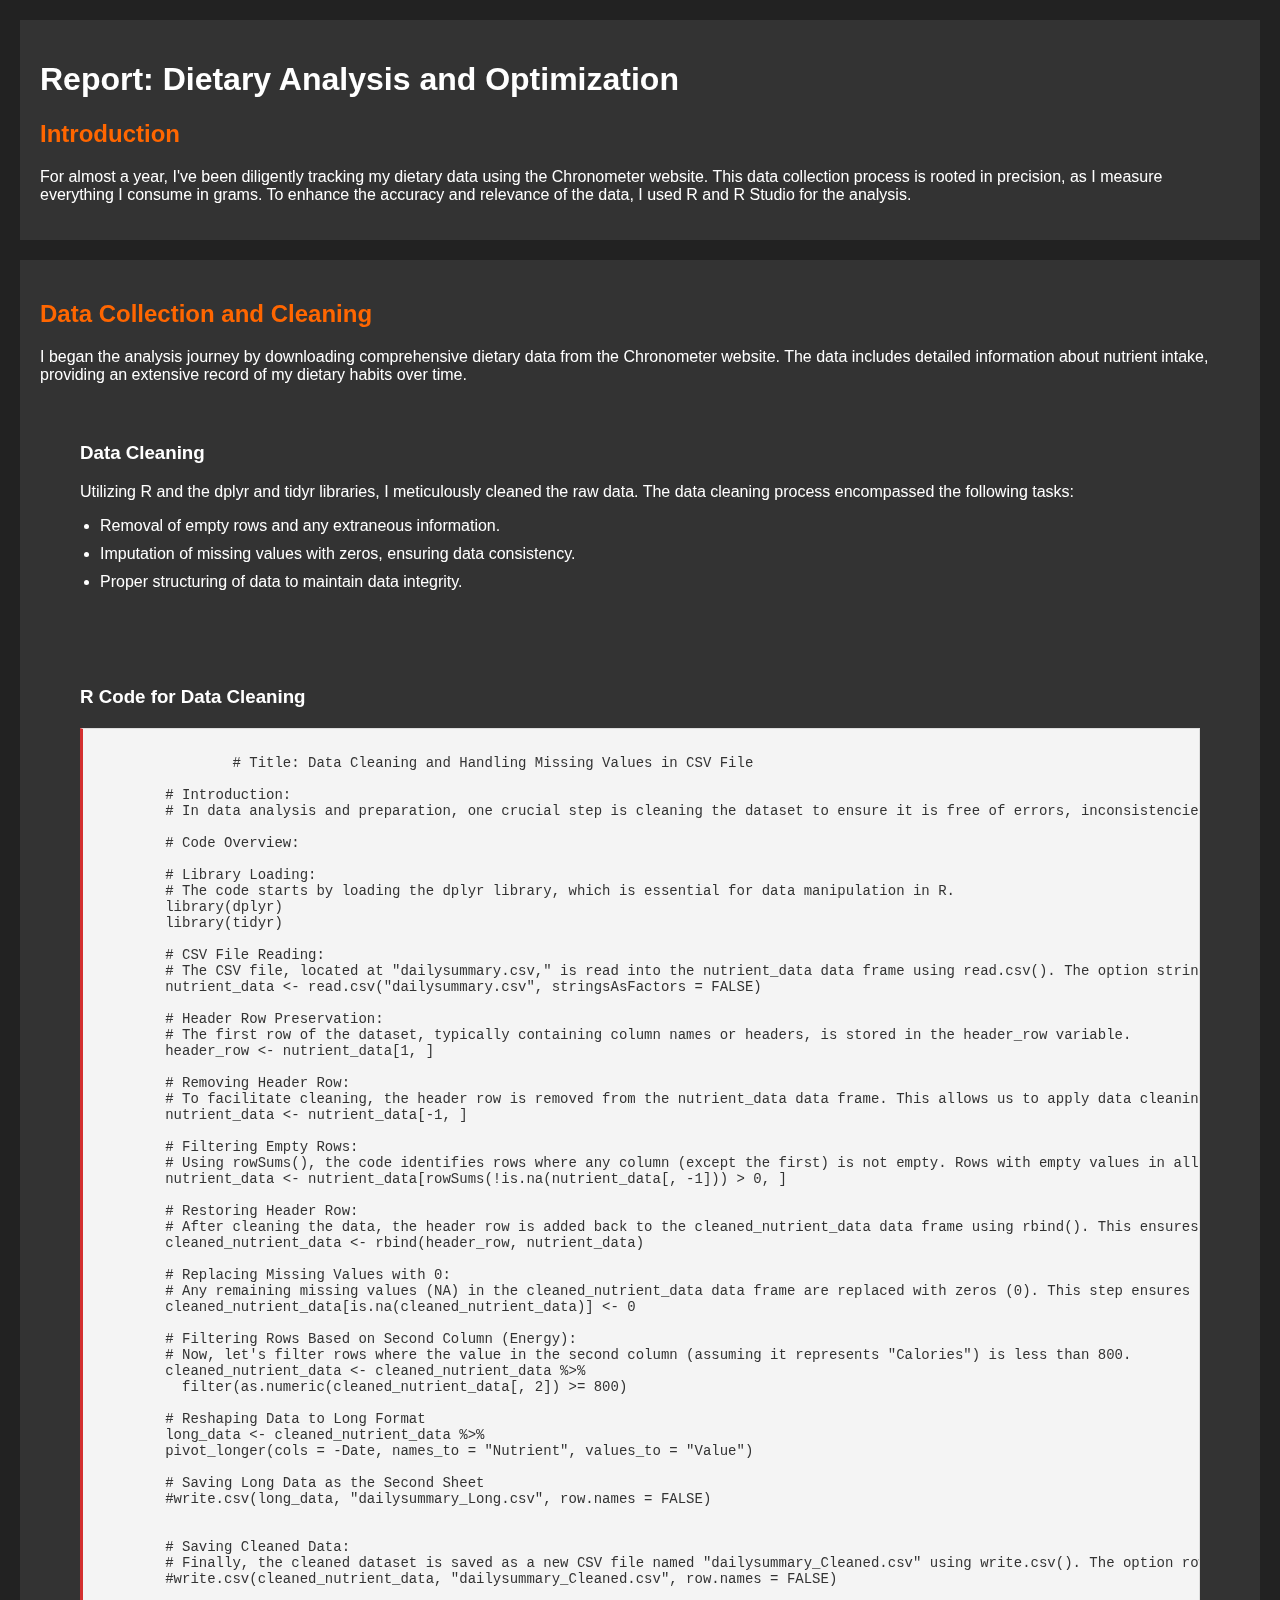
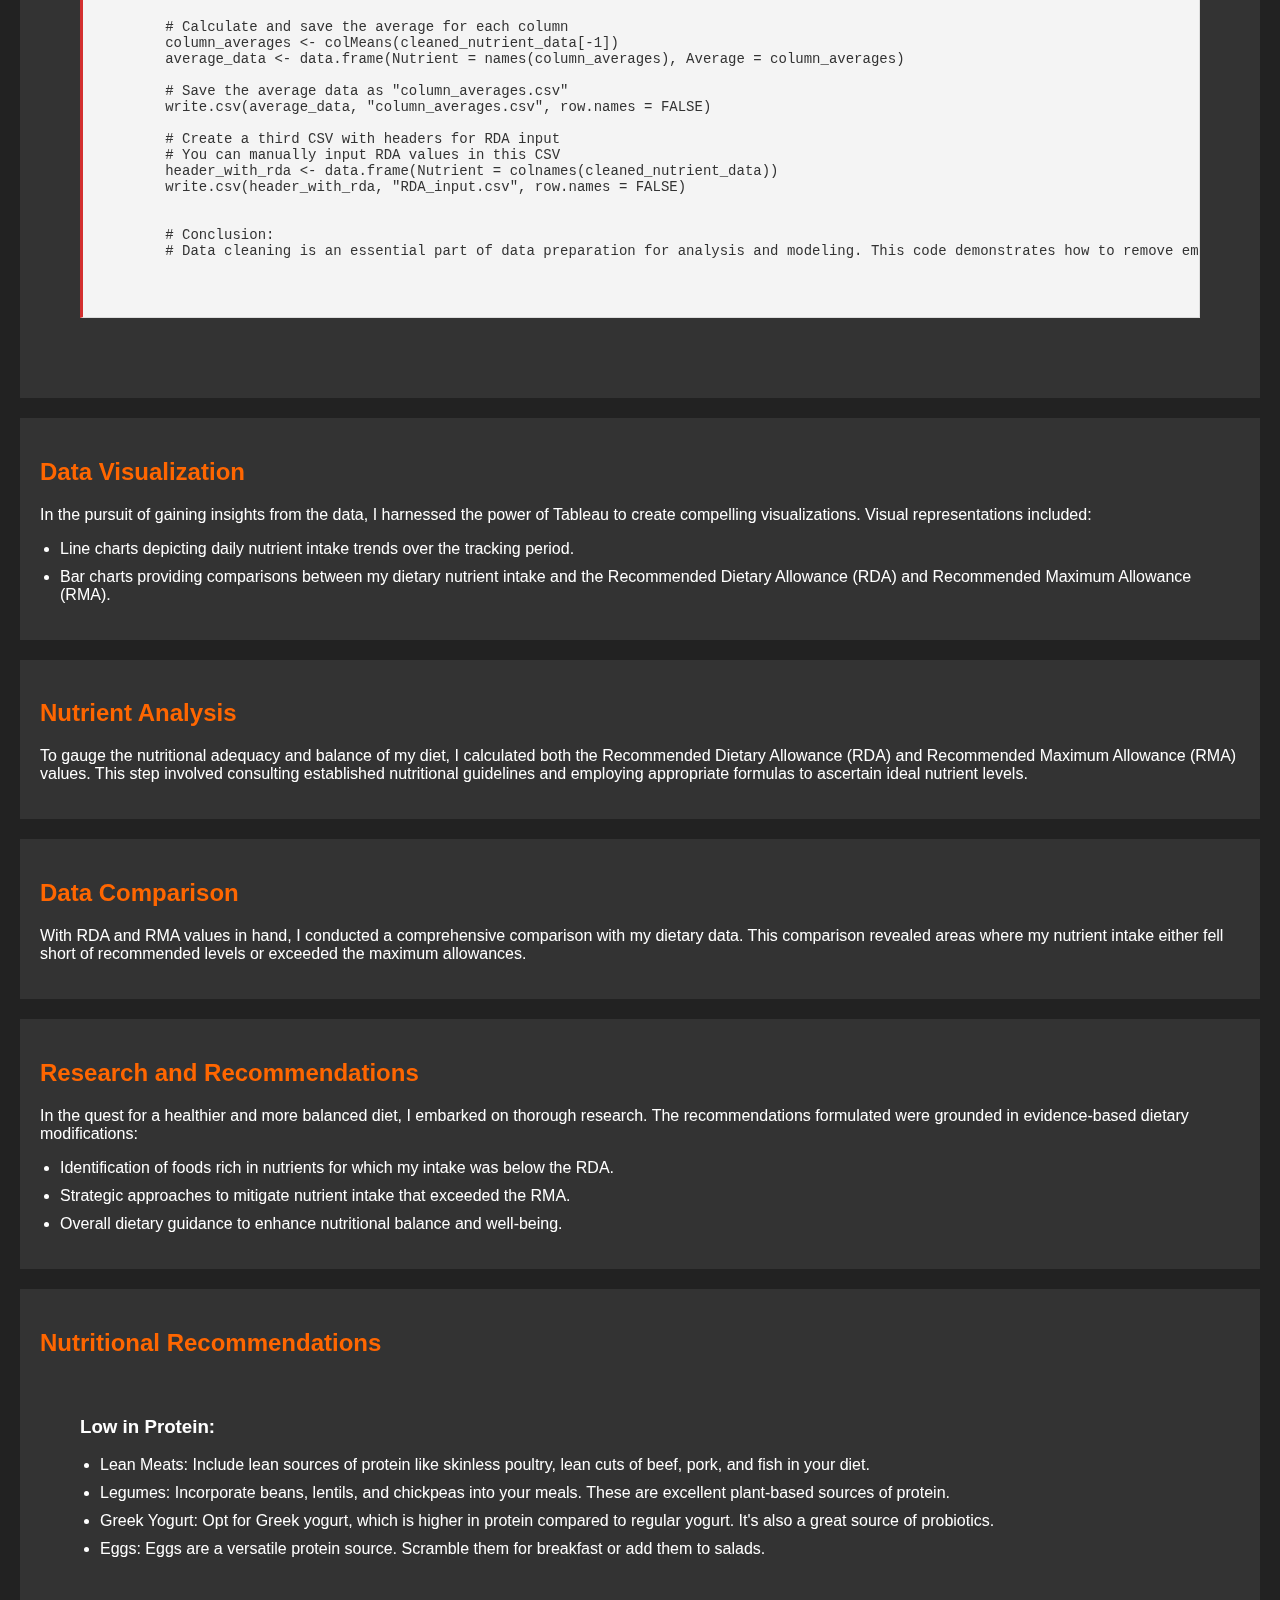
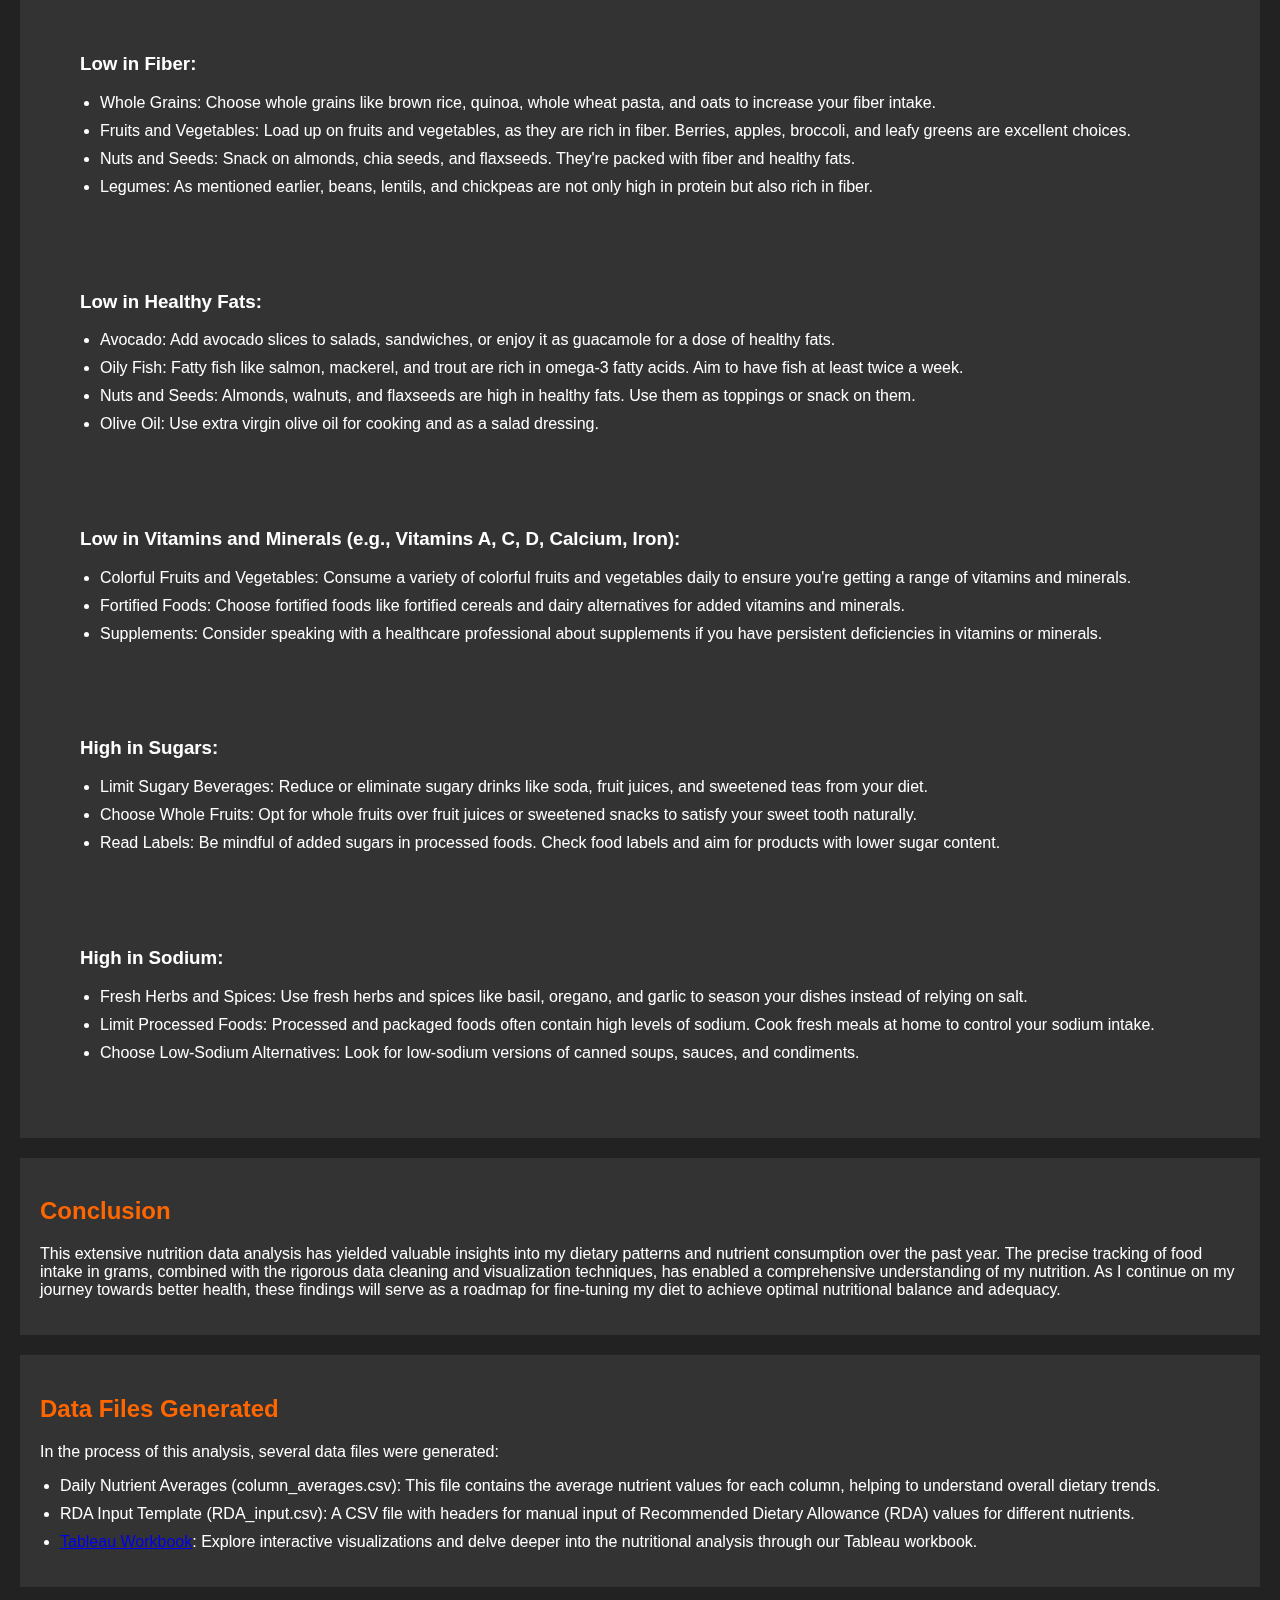
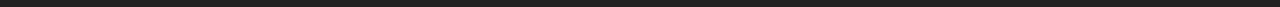
==== Dietary Analysis and Optimization.html @ aa356988 "Added a bunch of stuff" ====
<!DOCTYPE html>
<html>
<head>
    <title>Report: Dietary Analysis and Optimization</title>
    <link rel="stylesheet" href="styles.css">
    <meta charset="UTF-8">
    <style>
        /* Style for code boxes */
        .code-box {
            background-color: #f4f4f4;
            border: 1px solid #ddd;
            border-left: 3px solid #d32f2f;
            color: #333;
            page-break-inside: avoid;
            font-size: 14px;
            margin: 20px 0;
            padding: 10px 15px;
            overflow: auto;
        }
    </style>
</head>
<body>
    <section id="introduction">
        <h1>Report: Dietary Analysis and Optimization</h1>
        <h2>Introduction</h2>
        <p>For almost a year, I've been diligently tracking my dietary data using the Chronometer website. This data collection process is rooted in precision, as I measure everything I consume in grams. To enhance the accuracy and relevance of the data, I used R and R Studio for the analysis.</p>
    </section>
    
    <section id="data-collection-and-cleaning">
        <h2>Data Collection and Cleaning</h2>
        <p>I began the analysis journey by downloading comprehensive dietary data from the Chronometer website. The data includes detailed information about nutrient intake, providing an extensive record of my dietary habits over time.</p>

        <section id="data-cleaning">
            <h3>Data Cleaning</h3>
            <p>Utilizing R and the dplyr and tidyr libraries, I meticulously cleaned the raw data. The data cleaning process encompassed the following tasks:</p>
            <ul>
                <li>Removal of empty rows and any extraneous information.</li>
                <li>Imputation of missing values with zeros, ensuring data consistency.</li>
                <li>Proper structuring of data to maintain data integrity.</li>
            </ul>
        </section>
        
        <section id="r-code-for-data-cleaning">
            <h3>R Code for Data Cleaning</h3>
            <pre class="code-box"><code>
                # Title: Data Cleaning and Handling Missing Values in CSV File

        # Introduction:
        # In data analysis and preparation, one crucial step is cleaning the dataset to ensure it is free of errors, inconsistencies, and missing values. In this code example, we demonstrate how to clean a CSV file, specifically addressing the removal of empty rows, replacing missing values with zeros, and filtering rows based on a minimum value in the second column.
        
        # Code Overview:
        
        # Library Loading:
        # The code starts by loading the dplyr library, which is essential for data manipulation in R.
        library(dplyr)
        library(tidyr)
        
        # CSV File Reading:
        # The CSV file, located at "dailysummary.csv," is read into the nutrient_data data frame using read.csv(). The option stringsAsFactors = FALSE ensures that character columns are not converted into factors.
        nutrient_data <- read.csv("dailysummary.csv", stringsAsFactors = FALSE)
        
        # Header Row Preservation:
        # The first row of the dataset, typically containing column names or headers, is stored in the header_row variable.
        header_row <- nutrient_data[1, ]
        
        # Removing Header Row:
        # To facilitate cleaning, the header row is removed from the nutrient_data data frame. This allows us to apply data cleaning operations to the remaining rows without affecting the column names.
        nutrient_data <- nutrient_data[-1, ]
        
        # Filtering Empty Rows:
        # Using rowSums(), the code identifies rows where any column (except the first) is not empty. Rows with empty values in all columns (except the first) are removed from the dataset.
        nutrient_data <- nutrient_data[rowSums(!is.na(nutrient_data[, -1])) > 0, ]
        
        # Restoring Header Row:
        # After cleaning the data, the header row is added back to the cleaned_nutrient_data data frame using rbind(). This ensures that the cleaned data retains the original column names.
        cleaned_nutrient_data <- rbind(header_row, nutrient_data)
        
        # Replacing Missing Values with 0:
        # Any remaining missing values (NA) in the cleaned_nutrient_data data frame are replaced with zeros (0). This step ensures consistency in data types and facilitates further analysis.
        cleaned_nutrient_data[is.na(cleaned_nutrient_data)] <- 0
        
        # Filtering Rows Based on Second Column (Energy):
        # Now, let's filter rows where the value in the second column (assuming it represents "Calories") is less than 800.
        cleaned_nutrient_data <- cleaned_nutrient_data %>%
          filter(as.numeric(cleaned_nutrient_data[, 2]) >= 800)
        
        # Reshaping Data to Long Format
        long_data <- cleaned_nutrient_data %>%
        pivot_longer(cols = -Date, names_to = "Nutrient", values_to = "Value")
        
        # Saving Long Data as the Second Sheet
        #write.csv(long_data, "dailysummary_Long.csv", row.names = FALSE)
        
        
        # Saving Cleaned Data:
        # Finally, the cleaned dataset is saved as a new CSV file named "dailysummary_Cleaned.csv" using write.csv(). The option row.names = FALSE prevents the inclusion of row numbers in the saved file.
        #write.csv(cleaned_nutrient_data, "dailysummary_Cleaned.csv", row.names = FALSE)
        
        
        # Calculate and save the average for each column
        column_averages <- colMeans(cleaned_nutrient_data[-1])
        average_data <- data.frame(Nutrient = names(column_averages), Average = column_averages)
        
        # Save the average data as "column_averages.csv"
        write.csv(average_data, "column_averages.csv", row.names = FALSE)
        
        # Create a third CSV with headers for RDA input
        # You can manually input RDA values in this CSV
        header_with_rda <- data.frame(Nutrient = colnames(cleaned_nutrient_data))
        write.csv(header_with_rda, "RDA_input.csv", row.names = FALSE)
        
        
        # Conclusion:
        # Data cleaning is an essential part of data preparation for analysis and modeling. This code demonstrates how to remove empty rows, preserve the header, replace missing values with zeros, and filter rows based on a minimum value in the second column of a CSV file using R and the dplyr library. The resulting cleaned dataset is now ready for further analysis, ensuring data quality and integrity.
        
 
            </code></pre>
        </section>
    </section>

    <section id="data-visualization">
        <h2>Data Visualization</h2>
        <p>In the pursuit of gaining insights from the data, I harnessed the power of Tableau to create compelling visualizations. Visual representations included:</p>
        <ul>
            <li>Line charts depicting daily nutrient intake trends over the tracking period.</li>
            <li>Bar charts providing comparisons between my dietary nutrient intake and the Recommended Dietary Allowance (RDA) and Recommended Maximum Allowance (RMA).</li>
        </ul>
    </section>

    <section id="nutrient-analysis">
        <h2>Nutrient Analysis</h2>
        <p>To gauge the nutritional adequacy and balance of my diet, I calculated both the Recommended Dietary Allowance (RDA) and Recommended Maximum Allowance (RMA) values. This step involved consulting established nutritional guidelines and employing appropriate formulas to ascertain ideal nutrient levels.</p>
    </section>

    <section id="data-comparison">
        <h2>Data Comparison</h2>
        <p>With RDA and RMA values in hand, I conducted a comprehensive comparison with my dietary data. This comparison revealed areas where my nutrient intake either fell short of recommended levels or exceeded the maximum allowances.</p>
    </section>

    <section id="research-and-recommendations">
        <h2>Research and Recommendations</h2>
        <p>In the quest for a healthier and more balanced diet, I embarked on thorough research. The recommendations formulated were grounded in evidence-based dietary modifications:</p>
        <ul>
            <li>Identification of foods rich in nutrients for which my intake was below the RDA.</li>
            <li>Strategic approaches to mitigate nutrient intake that exceeded the RMA.</li>
            <li>Overall dietary guidance to enhance nutritional balance and well-being.</li>
        </ul>
    </section>

    <section id="nutritional-recommendations">
        <h2>Nutritional Recommendations</h2>
    
        <section id="low-in-protein">
            <h3>Low in Protein:</h3>
            <ul>
                <li>Lean Meats: Include lean sources of protein like skinless poultry, lean cuts of beef, pork, and fish in your diet.</li>
                <li>Legumes: Incorporate beans, lentils, and chickpeas into your meals. These are excellent plant-based sources of protein.</li>
                <li>Greek Yogurt: Opt for Greek yogurt, which is higher in protein compared to regular yogurt. It's also a great source of probiotics.</li>
                <li>Eggs: Eggs are a versatile protein source. Scramble them for breakfast or add them to salads.</li>
            </ul>
        </section>
    
        <section id="low-in-fiber">
            <h3>Low in Fiber:</h3>
            <ul>
                <li>Whole Grains: Choose whole grains like brown rice, quinoa, whole wheat pasta, and oats to increase your fiber intake.</li>
                <li>Fruits and Vegetables: Load up on fruits and vegetables, as they are rich in fiber. Berries, apples, broccoli, and leafy greens are excellent choices.</li>
                <li>Nuts and Seeds: Snack on almonds, chia seeds, and flaxseeds. They're packed with fiber and healthy fats.</li>
                <li>Legumes: As mentioned earlier, beans, lentils, and chickpeas are not only high in protein but also rich in fiber.</li>
            </ul>
        </section>
    
        <section id="low-in-healthy-fats">
            <h3>Low in Healthy Fats:</h3>
            <ul>
                <li>Avocado: Add avocado slices to salads, sandwiches, or enjoy it as guacamole for a dose of healthy fats.</li>
                <li>Oily Fish: Fatty fish like salmon, mackerel, and trout are rich in omega-3 fatty acids. Aim to have fish at least twice a week.</li>
                <li>Nuts and Seeds: Almonds, walnuts, and flaxseeds are high in healthy fats. Use them as toppings or snack on them.</li>
                <li>Olive Oil: Use extra virgin olive oil for cooking and as a salad dressing.</li>
            </ul>
        </section>
    
        <section id="low-in-vitamins-minerals">
            <h3>Low in Vitamins and Minerals (e.g., Vitamins A, C, D, Calcium, Iron):</h3>
            <ul>
                <li>Colorful Fruits and Vegetables: Consume a variety of colorful fruits and vegetables daily to ensure you're getting a range of vitamins and minerals.</li>
                <li>Fortified Foods: Choose fortified foods like fortified cereals and dairy alternatives for added vitamins and minerals.</li>
                <li>Supplements: Consider speaking with a healthcare professional about supplements if you have persistent deficiencies in vitamins or minerals.</li>
            </ul>
        </section>
    
        <section id="high-in-sugars">
            <h3>High in Sugars:</h3>
            <ul>
                <li>Limit Sugary Beverages: Reduce or eliminate sugary drinks like soda, fruit juices, and sweetened teas from your diet.</li>
                <li>Choose Whole Fruits: Opt for whole fruits over fruit juices or sweetened snacks to satisfy your sweet tooth naturally.</li>
                <li>Read Labels: Be mindful of added sugars in processed foods. Check food labels and aim for products with lower sugar content.</li>
            </ul>
        </section>
    
        <section id="high-in-sodium">
            <h3>High in Sodium:</h3>
            <ul>
                <li>Fresh Herbs and Spices: Use fresh herbs and spices like basil, oregano, and garlic to season your dishes instead of relying on salt.</li>
                <li>Limit Processed Foods: Processed and packaged foods often contain high levels of sodium. Cook fresh meals at home to control your sodium intake.</li>
                <li>Choose Low-Sodium Alternatives: Look for low-sodium versions of canned soups, sauces, and condiments.</li>
            </ul>
        </section>
    </section>

    <section id="conclusion">
        <h2>Conclusion</h2>
        <p>This extensive nutrition data analysis has yielded valuable insights into my dietary patterns and nutrient consumption over the past year. The precise tracking of food intake in grams, combined with the rigorous data cleaning and visualization techniques, has enabled a comprehensive understanding of my nutrition. As I continue on my journey towards better health, these findings will serve as a roadmap for fine-tuning my diet to achieve optimal nutritional balance and adequacy.</p>
    </section>

    <section id="data-files-generated">
        <h2>Data Files Generated</h2>
        <p>In the process of this analysis, several data files were generated:</p>
        <ul>
            <li>Daily Nutrient Averages (column_averages.csv): This file contains the average nutrient values for each column, helping to understand overall dietary trends.</li>
            <li>RDA Input Template (RDA_input.csv): A CSV file with headers for manual input of Recommended Dietary Allowance (RDA) values for different nutrients.</li>
            <li><a href="https://public.tableau.com/views/NutritionalAnalysisandDietaryOptimization/Dashboard1?:language=en-US&publish=yes&:display_count=n&:origin=viz_share_link">Tableau Workbook</a>: Explore interactive visualizations and delve deeper into the nutritional analysis through our Tableau workbook.</li>            </ul>
    </section>
</body>
</html>
---- styles.css ----
/* styles.css */

body {
  font-family: Arial, sans-serif;
  margin: 0;
  padding: 0;
  background-color: #222;
  color: #fff;
}

header, footer {
  background-color: #111;
  padding: 10px;
}

nav ul {
  list-style-type: none;
  margin: 0;
  padding: 0;
}

nav ul li {
  display: inline-block;
  margin-right: 10px;
}

nav ul li a {
  text-decoration: none;
  color: #fff;
}

section {
  padding: 20px;
  background-color: #333;
  margin: 20px; /* Add margin to separate sections */
}

/* Additional styling for h2 and ul within sections */
section h2 {
  color: #ff6600;
  font-size: 24px;
}

section ul {
  list-style-type: disc;
  padding-left: 20px;
  margin-top: 10px;
}

section ul li {
  margin-bottom: 10px;
}

footer {
  text-align: center;
}

#timer {
  text-align: center;
  font-size: 24px;
  color: #ff6600;
  margin: 20px;
}
/* Cookie Consent Banner */
#cookieConsentBanner {
  position: fixed;
  bottom: 0;
  left: 0;
  right: 0;
  background-color: #111;
  color: #fff;
  padding: 10px;
  text-align: center;
  box-shadow: 0px -2px 5px rgba(0, 0, 0, 0.2);
}

#cookieConsentBanner p {
  margin: 0;
  font-size: 16px;
}

#cookieConsentBanner button {
  background-color: #ff6600;
  color: #fff;
  border: none;
  padding: 5px 10px;
  margin: 10px;
  cursor: pointer;
  font-size: 16px;
}

#cookieConsentBanner button:hover {
  background-color: #ff5500;
}

#learnMore {
  position: relative;
  color: #ff6600;
  text-decoration: none;
  font-weight: bold;
  margin-left: 10px;
}

.tooltip {
  display: none;
  position: absolute;
  bottom: 100%; /* Place it above the link */
  left: 50%;
  transform: translateX(-50%);
  background-color: #333;
  color: #fff;
  padding: 5px;
  border-radius: 4px;
  white-space: nowrap;
}

#learnMore:hover .tooltip {
  display: block;
}


/* ----------------------------------------------
 * Generated by Animista on 2023-9-4 8:37:11
 * Licensed under FreeBSD License.
 * See http://animista.net/license for more info. 
 * w: http://animista.net, t: @cssanimista
 * ---------------------------------------------- */

/**
 * ----------------------------------------
 * animation rotate-scale-up
 * ----------------------------------------
 */
 @-webkit-keyframes rotate-scale-up {
  0% {
    -webkit-transform: scale(1) rotateZ(0);
            transform: scale(1) rotateZ(0);
  }
  50% {
    -webkit-transform: scale(2) rotateZ(180deg);
            transform: scale(2) rotateZ(180deg);
  }
  100% {
    -webkit-transform: scale(1) rotateZ(360deg);
            transform: scale(1) rotateZ(360deg);
  }
}
@keyframes rotate-scale-up {
  0% {
    -webkit-transform: scale(1) rotateZ(0);
            transform: scale(1) rotateZ(0);
  }
  50% {
    -webkit-transform: scale(2) rotateZ(180deg);
            transform: scale(2) rotateZ(180deg);
  }
  100% {
    -webkit-transform: scale(1) rotateZ(360deg);
            transform: scale(1) rotateZ(360deg);
  }
}
.rotate-scale-up {
	-webkit-animation: rotate-scale-up 420ms linear both;
	        animation: rotate-scale-up 420ms linear both;
}

/* Navigation styles */
nav {
  background-color: #333;
  padding: 10px 0;
  text-align: center;
}

nav ul {
  list-style-type: none;
  margin: 0;
  padding: 0;
}

nav ul li {
  display: inline-block;
  margin-right: 20px;
}

nav ul li a {
  text-decoration: none;
  color: #fff;
  font-weight: bold;
  font-size: 18px;
  transition: color 0.3s ease;
}

nav ul li a:hover {
  color: #ff6600; /* Change the color on hover */
}
body {
  font-family: 'Roboto', sans-serif;
}
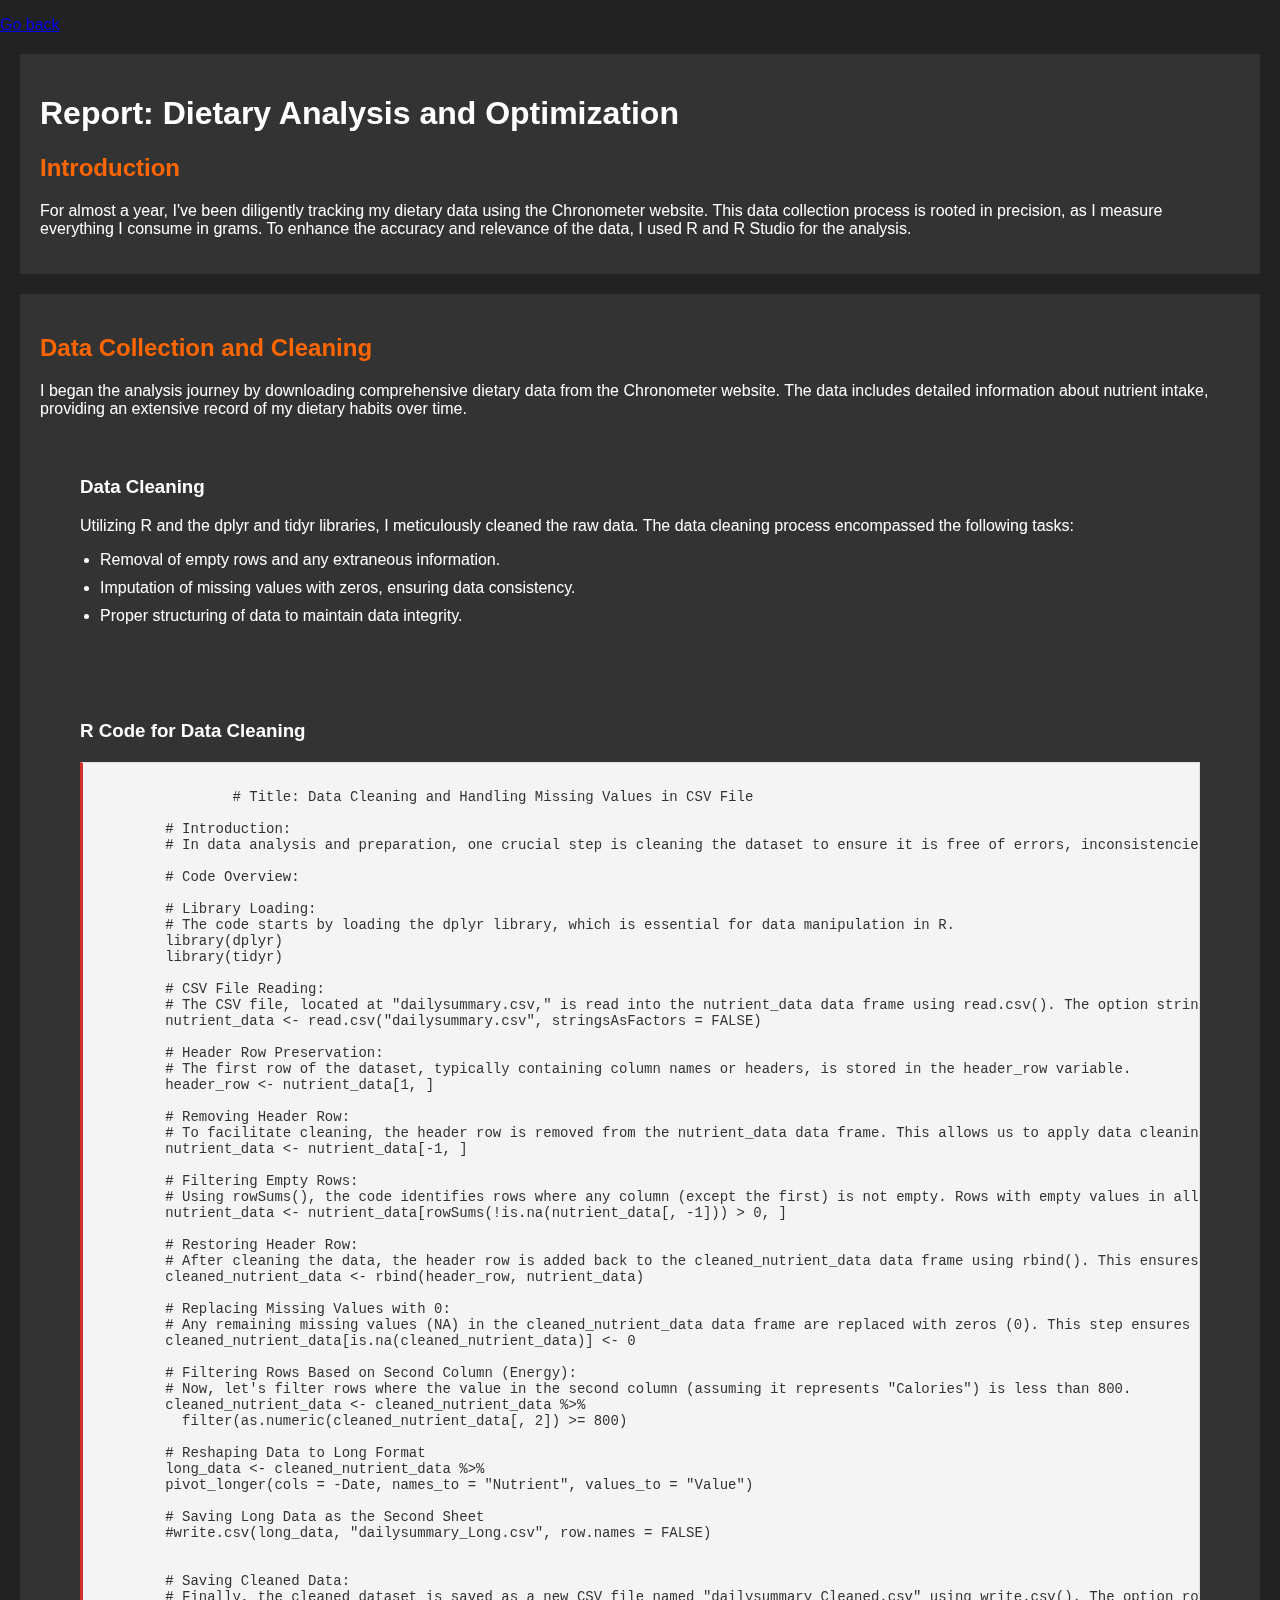
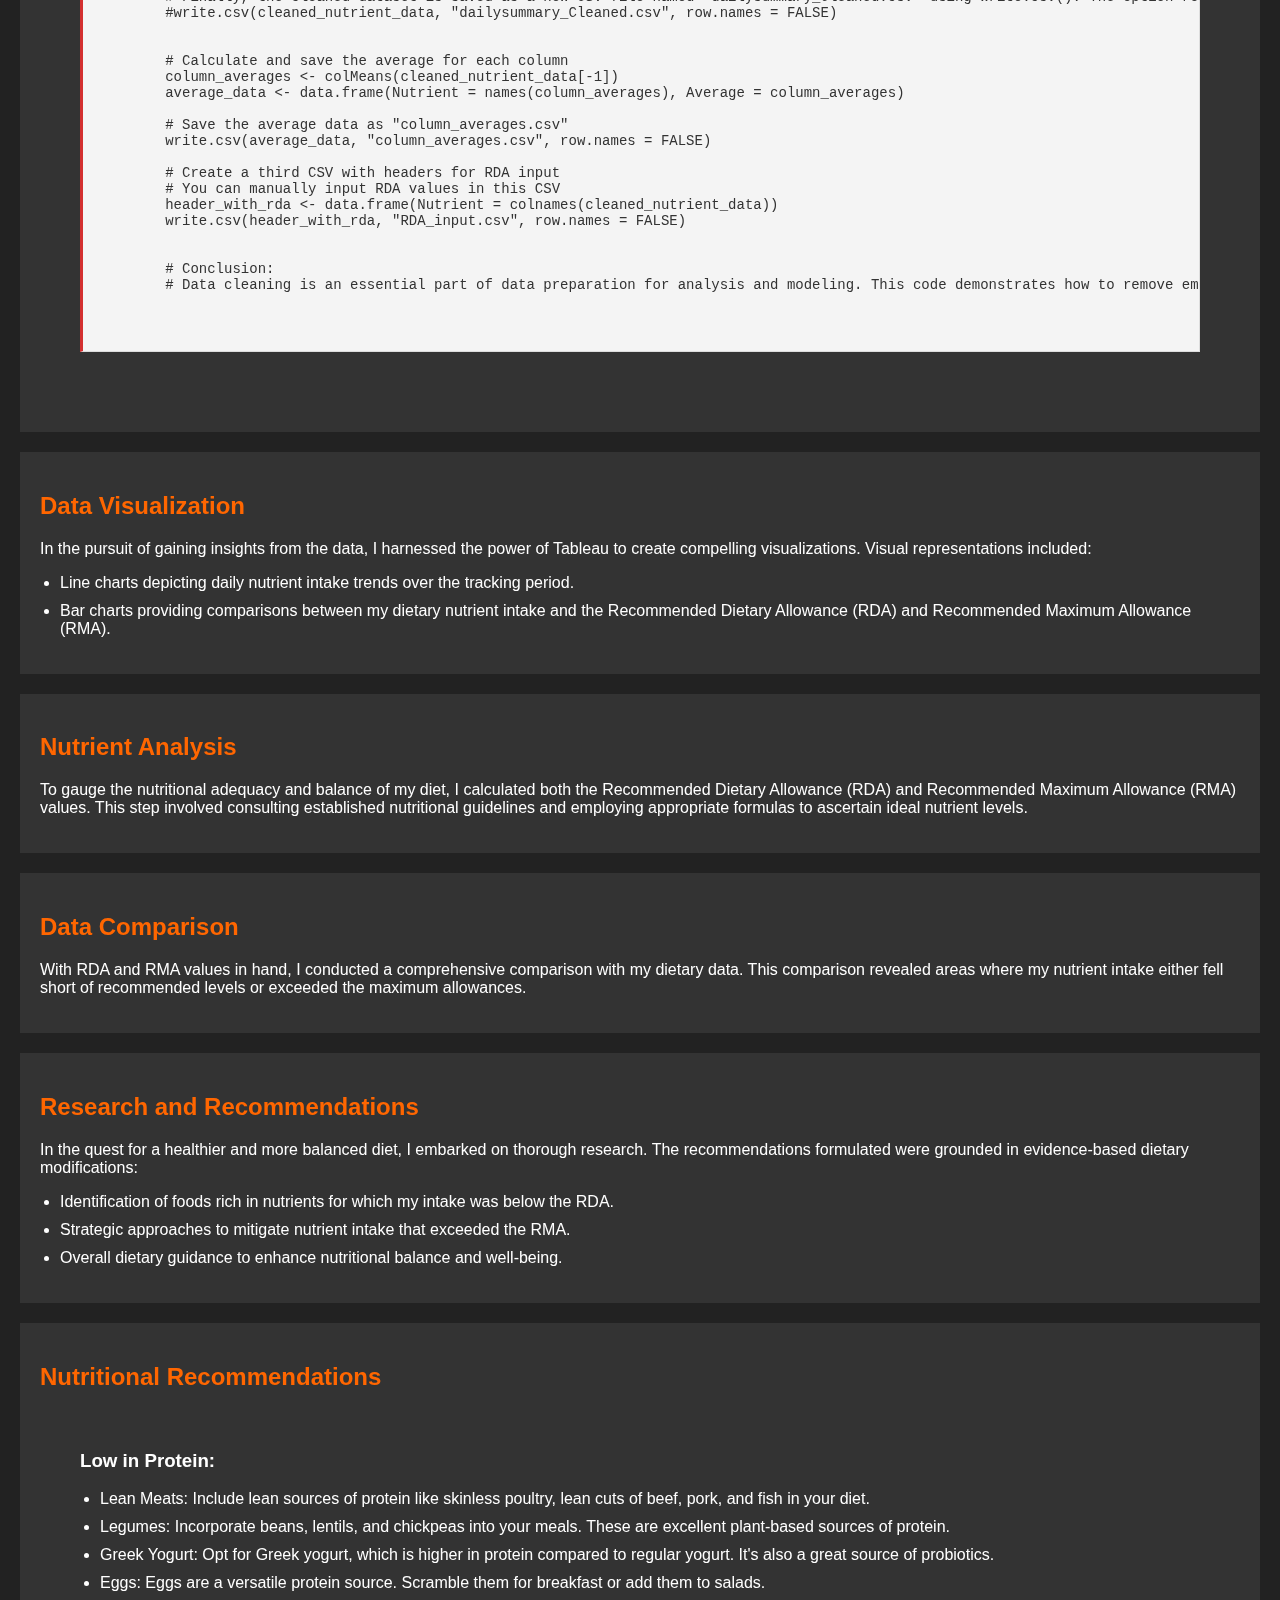
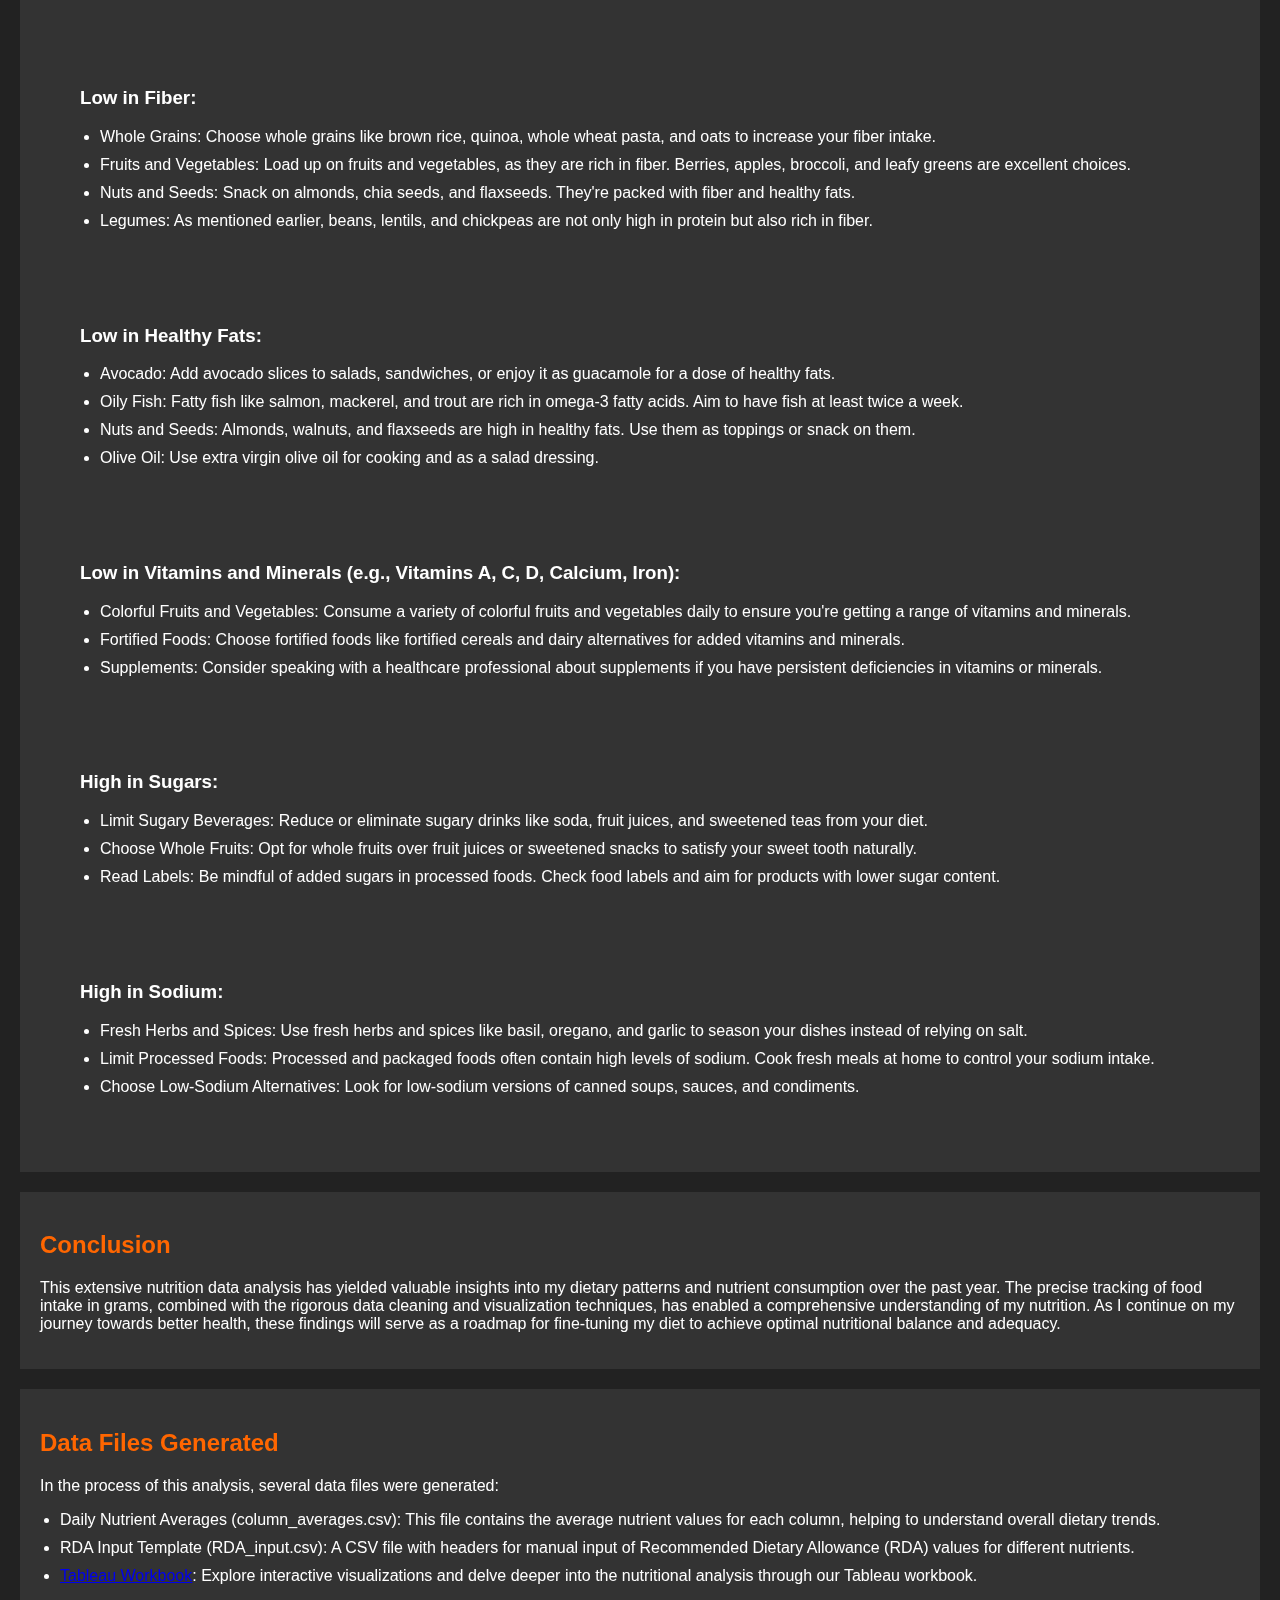
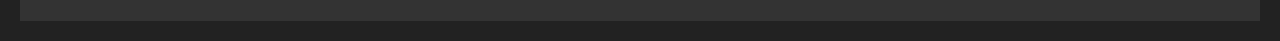
==== commit d593cee1: "Update Dietary Analysis and Optimization.html" ====
--- a/Dietary Analysis and Optimization.html
+++ b/Dietary Analysis and Optimization.html
@@ -20,6 +20,7 @@
     </style>
 </head>
 <body>
+     <p><a href="index.html">Go back</a></p>
     <section id="introduction">
         <h1>Report: Dietary Analysis and Optimization</h1>
         <h2>Introduction</h2>
@@ -222,4 +223,4 @@
             <li><a href="https://public.tableau.com/views/NutritionalAnalysisandDietaryOptimization/Dashboard1?:language=en-US&publish=yes&:display_count=n&:origin=viz_share_link">Tableau Workbook</a>: Explore interactive visualizations and delve deeper into the nutritional analysis through our Tableau workbook.</li>            </ul>
     </section>
 </body>
-</html>+</html>
--- a/styles.css
+++ b/styles.css
@@ -195,4 +195,4 @@
 }
 body {
   font-family: 'Roboto', sans-serif;
-}+}
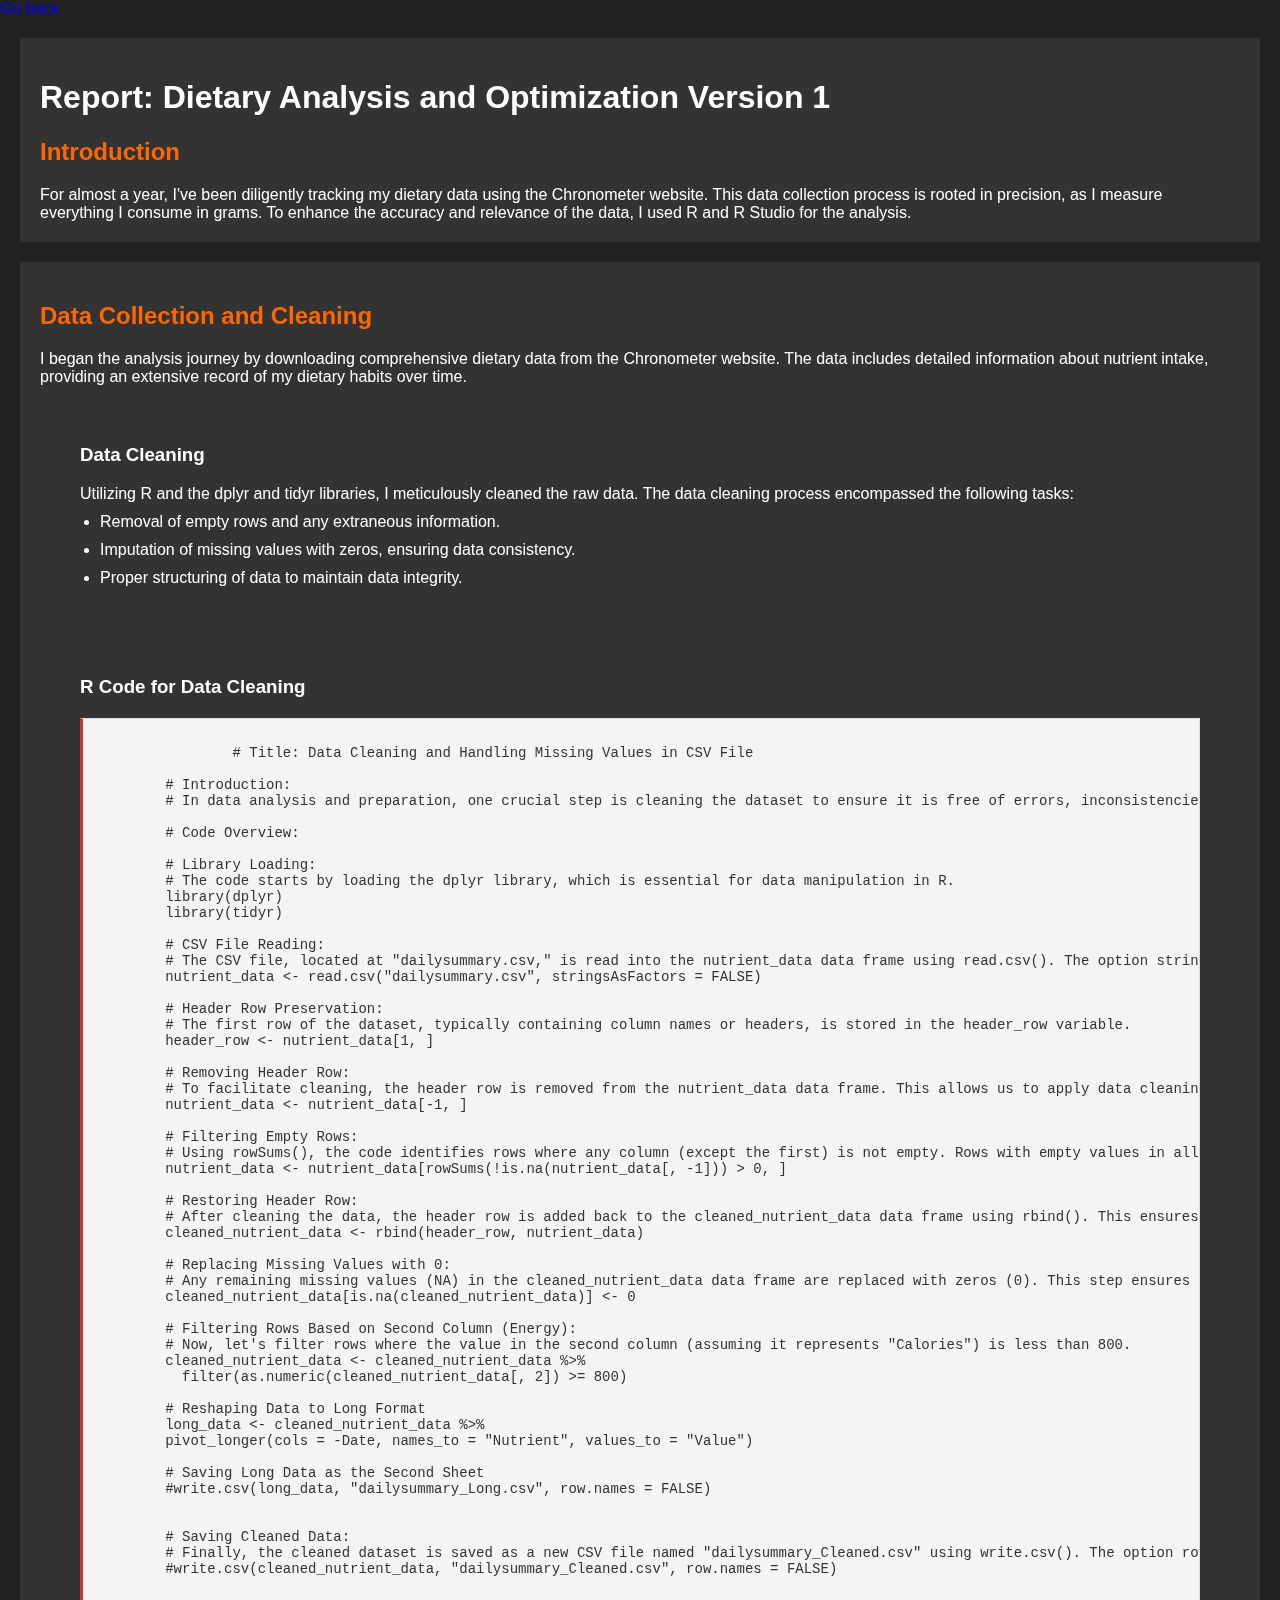
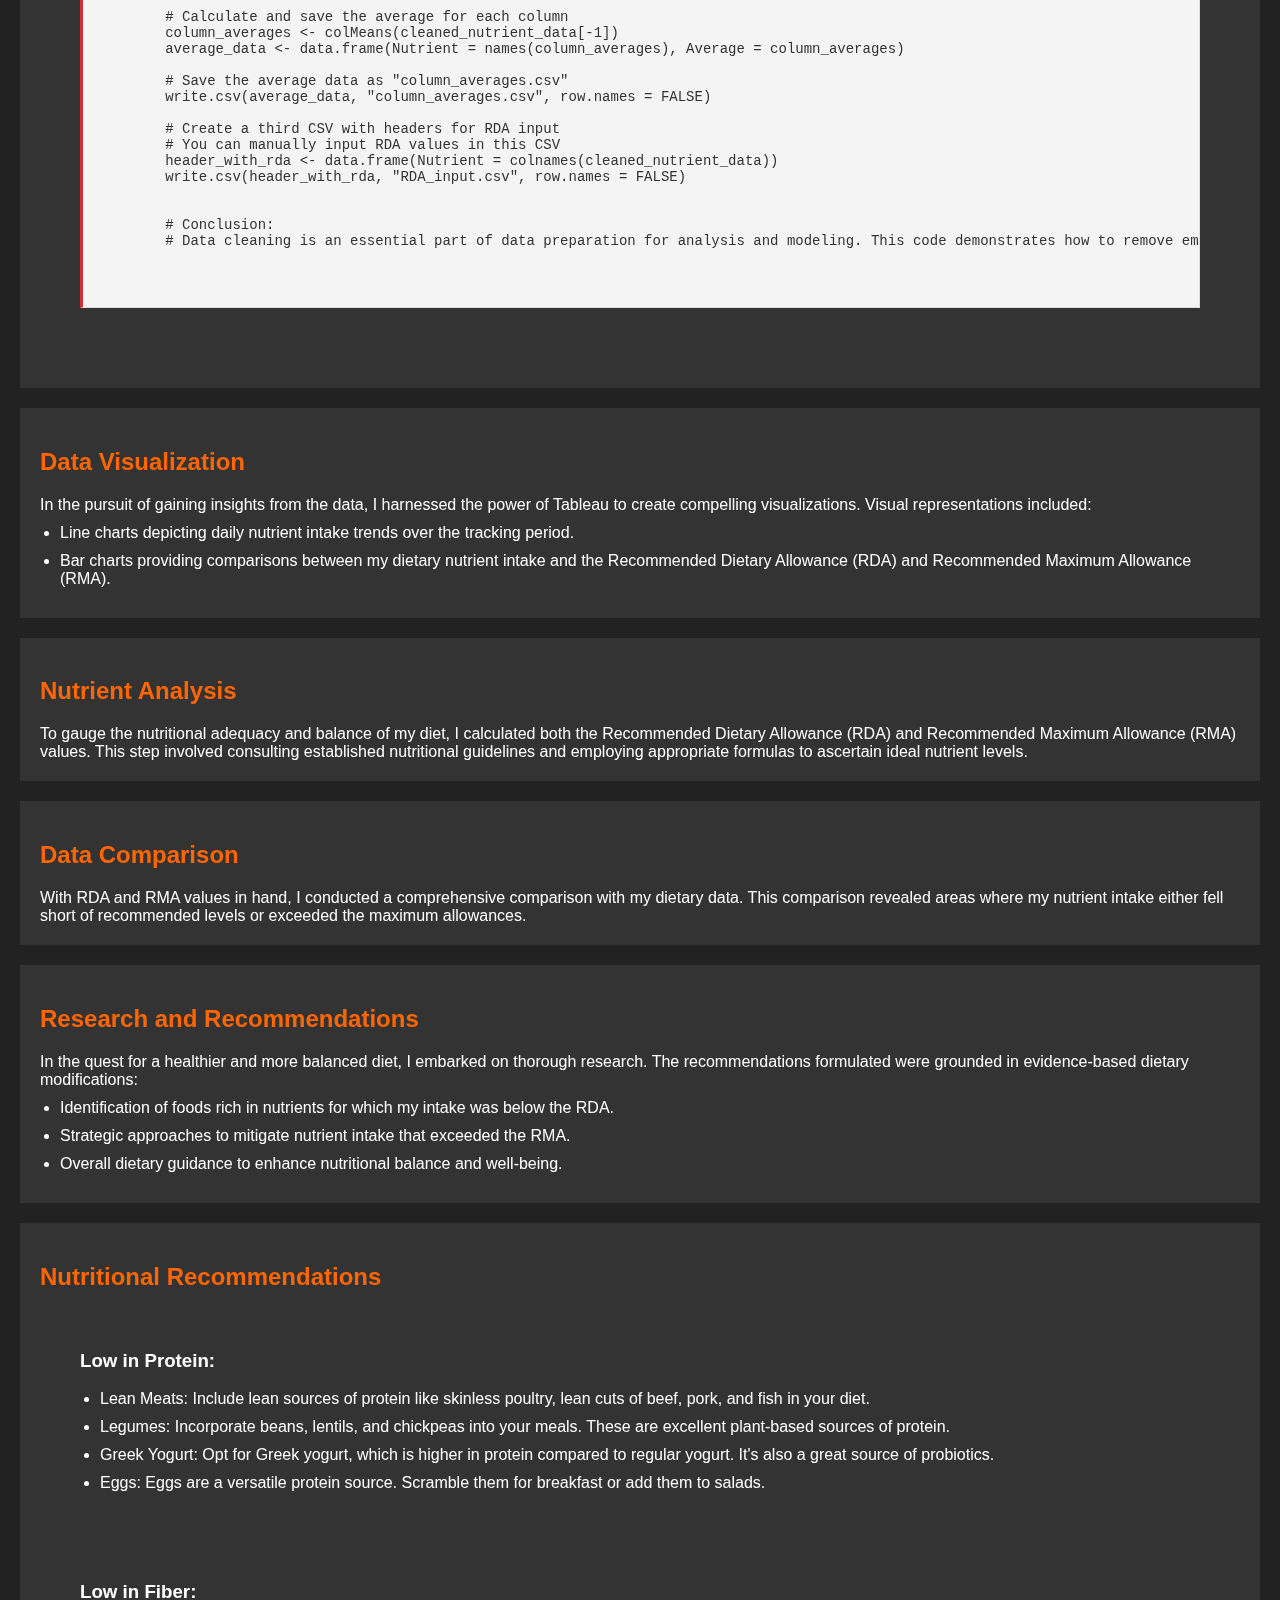
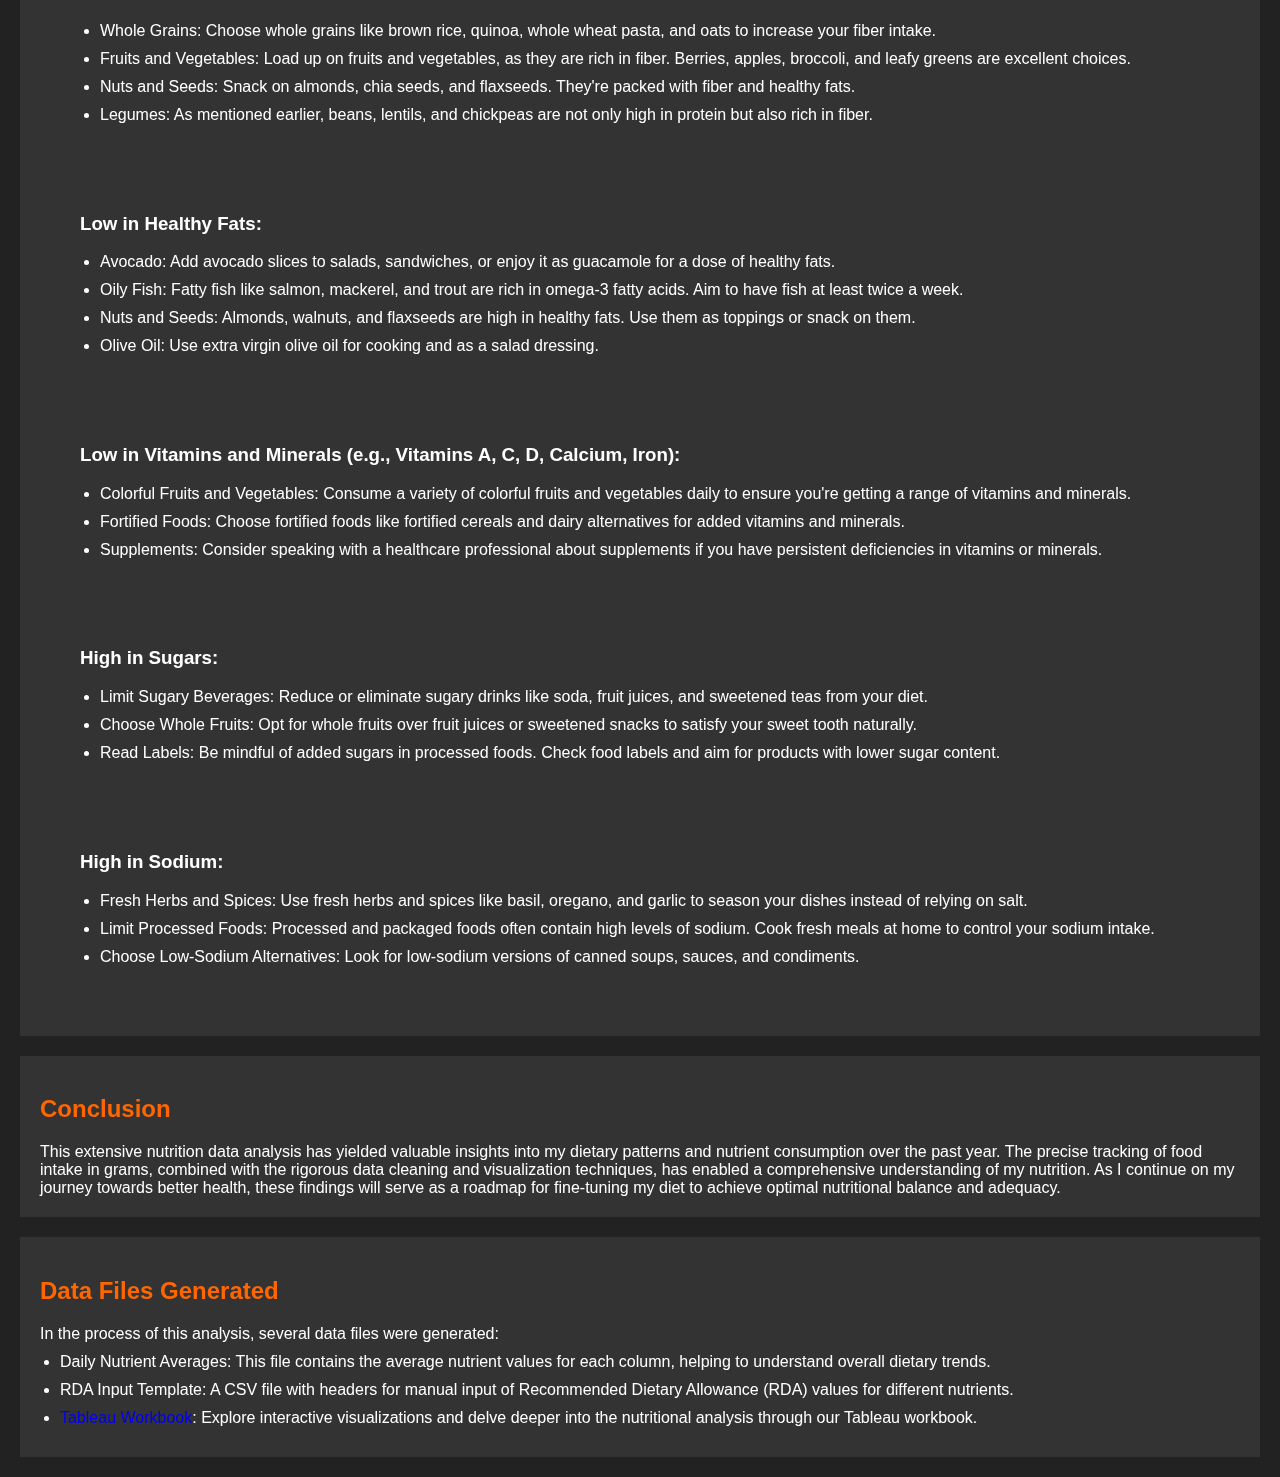
==== commit 0fe43ed5: "update" ====
--- a/Dietary Analysis and Optimization.html
+++ b/Dietary Analysis and Optimization.html
@@ -22,7 +22,7 @@
 <body>
      <p><a href="index.html">Go back</a></p>
     <section id="introduction">
-        <h1>Report: Dietary Analysis and Optimization</h1>
+        <h1>Report: Dietary Analysis and Optimization Version 1</h1>
         <h2>Introduction</h2>
         <p>For almost a year, I've been diligently tracking my dietary data using the Chronometer website. This data collection process is rooted in precision, as I measure everything I consume in grams. To enhance the accuracy and relevance of the data, I used R and R Studio for the analysis.</p>
     </section>
@@ -218,8 +218,8 @@
         <h2>Data Files Generated</h2>
         <p>In the process of this analysis, several data files were generated:</p>
         <ul>
-            <li>Daily Nutrient Averages (column_averages.csv): This file contains the average nutrient values for each column, helping to understand overall dietary trends.</li>
-            <li>RDA Input Template (RDA_input.csv): A CSV file with headers for manual input of Recommended Dietary Allowance (RDA) values for different nutrients.</li>
+            <li>Daily Nutrient Averages: This file contains the average nutrient values for each column, helping to understand overall dietary trends.</li>
+            <li>RDA Input Template: A CSV file with headers for manual input of Recommended Dietary Allowance (RDA) values for different nutrients.</li>
             <li><a href="https://public.tableau.com/views/NutritionalAnalysisandDietaryOptimization/Dashboard1?:language=en-US&publish=yes&:display_count=n&:origin=viz_share_link">Tableau Workbook</a>: Explore interactive visualizations and delve deeper into the nutritional analysis through our Tableau workbook.</li>            </ul>
     </section>
 </body>
--- a/styles.css
+++ b/styles.css
@@ -1,18 +1,24 @@
-/* styles.css */
+/* Reset some default styles for common elements */
+body, header, footer, nav, ul, li, a, p, button {
+  margin: 0;
+  padding: 0;
+  text-decoration: none;
+}
 
+/* Global styles for the entire page */
 body {
   font-family: Arial, sans-serif;
-  margin: 0;
-  padding: 0;
   background-color: #222;
   color: #fff;
 }
 
+/* Header and footer styles */
 header, footer {
   background-color: #111;
   padding: 10px;
 }
 
+/* Navigation menu styles */
 nav ul {
   list-style-type: none;
   margin: 0;
@@ -25,17 +31,16 @@
 }
 
 nav ul li a {
-  text-decoration: none;
   color: #fff;
 }
 
+/* Section styles */
 section {
   padding: 20px;
   background-color: #333;
-  margin: 20px; /* Add margin to separate sections */
+  margin: 20px;
 }
 
-/* Additional styling for h2 and ul within sections */
 section h2 {
   color: #ff6600;
   font-size: 24px;
@@ -51,17 +56,20 @@
   margin-bottom: 10px;
 }
 
+/* Footer styles */
 footer {
   text-align: center;
 }
 
+/* Timer element styles */
 #timer {
   text-align: center;
   font-size: 24px;
   color: #ff6600;
   margin: 20px;
 }
-/* Cookie Consent Banner */
+
+/* Cookie Consent Banner styles */
 #cookieConsentBanner {
   position: fixed;
   bottom: 0;
@@ -93,6 +101,7 @@
   background-color: #ff5500;
 }
 
+/* Learn More link styles */
 #learnMore {
   position: relative;
   color: #ff6600;
@@ -101,6 +110,7 @@
   margin-left: 10px;
 }
 
+/* Tooltip styles */
 .tooltip {
   display: none;
   position: absolute;
@@ -118,63 +128,29 @@
   display: block;
 }
 
-
-/* ----------------------------------------------
- * Generated by Animista on 2023-9-4 8:37:11
- * Licensed under FreeBSD License.
- * See http://animista.net/license for more info. 
- * w: http://animista.net, t: @cssanimista
- * ---------------------------------------------- */
-
-/**
- * ----------------------------------------
- * animation rotate-scale-up
- * ----------------------------------------
- */
- @-webkit-keyframes rotate-scale-up {
+/* Animation keyframes */
+@keyframes rotate-scale-up {
   0% {
-    -webkit-transform: scale(1) rotateZ(0);
-            transform: scale(1) rotateZ(0);
+    transform: scale(1) rotateZ(0);
   }
   50% {
-    -webkit-transform: scale(2) rotateZ(180deg);
-            transform: scale(2) rotateZ(180deg);
+    transform: scale(2) rotateZ(180deg);
   }
   100% {
-    -webkit-transform: scale(1) rotateZ(360deg);
-            transform: scale(1) rotateZ(360deg);
+    transform: scale(1) rotateZ(360deg);
   }
 }
-@keyframes rotate-scale-up {
-  0% {
-    -webkit-transform: scale(1) rotateZ(0);
-            transform: scale(1) rotateZ(0);
-  }
-  50% {
-    -webkit-transform: scale(2) rotateZ(180deg);
-            transform: scale(2) rotateZ(180deg);
-  }
-  100% {
-    -webkit-transform: scale(1) rotateZ(360deg);
-            transform: scale(1) rotateZ(360deg);
-  }
-}
+
+/* Apply animation to elements with the .rotate-scale-up class */
 .rotate-scale-up {
-	-webkit-animation: rotate-scale-up 420ms linear both;
-	        animation: rotate-scale-up 420ms linear both;
+  animation: rotate-scale-up 420ms linear both;
 }
 
-/* Navigation styles */
+/* Navigation menu styles */
 nav {
   background-color: #333;
   padding: 10px 0;
   text-align: center;
-}
-
-nav ul {
-  list-style-type: none;
-  margin: 0;
-  padding: 0;
 }
 
 nav ul li {
@@ -183,16 +159,35 @@
 }
 
 nav ul li a {
-  text-decoration: none;
-  color: #fff;
   font-weight: bold;
   font-size: 18px;
   transition: color 0.3s ease;
 }
 
+/* Change link color on hover */
 nav ul li a:hover {
-  color: #ff6600; /* Change the color on hover */
+  color: #ff6600;
 }
+
+/* Button styles */
+.button {
+  display: inline-block;
+  padding: 10px 20px;
+  background-color: #ff6600;
+  color: #fff;
+  border: none;
+  border-radius: 4px;
+  cursor: pointer;
+  font-size: 16px;
+  transition: background-color 0.3s ease, color 0.3s ease;
+}
+
+/* Change button background color on hover */
+.button:hover {
+  background-color: #ff5500;
+}
+
+/* Apply 'Roboto' font to the entire body */
 body {
   font-family: 'Roboto', sans-serif;
 }
